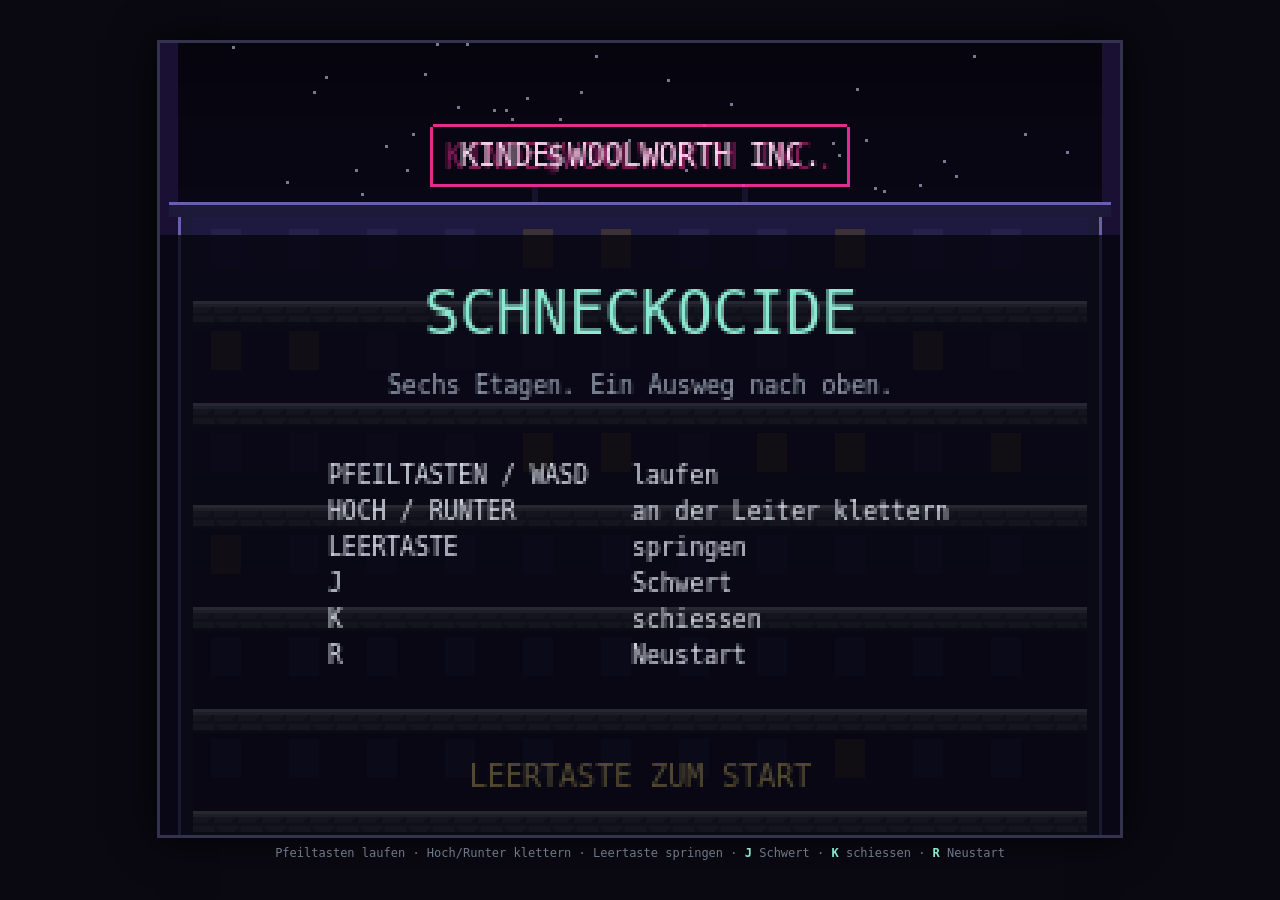
==== index.html @ 04f44942 "v0.1: Schneckocide - spielbarer 16-Bit Tower Climber Sechs Etagen, Donkey-Kong-Leitern, Schwert und " ====
<!DOCTYPE html>
<html lang="de">
<head>
  <meta charset="UTF-8">
  <meta name="viewport" content="width=device-width, initial-scale=1.0">
  <title>Schneckocide - 16-Bit Tower</title>
  <link rel="stylesheet" href="css/style.css">
  <!-- Phaser liegt lokal, damit das Spiel offline laeuft. Alternative per CDN:
       <script src="https://cdn.jsdelivr.net/npm/phaser@3.80.1/dist/phaser.min.js"></script> -->
  <script src="vendor/phaser.min.js"></script>
</head>
<body>

  <div id="game-container"></div>

  <p class="hint">
    Pfeiltasten laufen &middot; Hoch/Runter klettern &middot; Leertaste springen &middot;
    <b>J</b> Schwert &middot; <b>K</b> schiessen &middot; <b>R</b> Neustart
  </p>

  <!--
    Ladereihenfolge ist wichtig: Daten und Konfiguration vor den Klassen,
    Klassen vor main.js. Bewusst klassische script-Tags statt ES-Module -
    so laeuft das Spiel auch per Doppelklick auf index.html, ohne Webserver.
  -->
  <script src="js/config.js"></script>
  <script src="js/data/enemyTypes.js"></script>
  <script src="js/data/level.js"></script>
  <script src="js/gfx/textures.js"></script>
  <script src="js/gfx/Backdrop.js"></script>
  <script src="js/gfx/NeonSign.js"></script>
  <script src="js/entities/Bullet.js"></script>
  <script src="js/entities/Player.js"></script>
  <script src="js/entities/Enemy.js"></script>
  <script src="js/scenes/BootScene.js"></script>
  <script src="js/scenes/TitleScene.js"></script>
  <script src="js/scenes/GameScene.js"></script>
  <script src="js/scenes/UIScene.js"></script>
  <script src="js/main.js"></script>
</body>
</html>
---- css/style.css ----
html, body {
  margin: 0;
  padding: 0;
  background: #0a0912;
  color: #d8dde8;
  font-family: monospace;
  min-height: 100vh;
  display: flex;
  flex-direction: column;
  align-items: center;
  justify-content: center;
  gap: 8px;
}

/* Der Container legt sich um das Canvas (keine eigene Groesse) und wird vom
   zentrierten Body mittig gesetzt. Wichtig: die Zentrierung passiert NUR hier.
   Phasers autoCenter ist abgeschaltet - sonst kaeme dessen Rand oben drauf und
   das Spiel saesse sichtbar aus der Mitte verschoben. */
#game-container {
  line-height: 0;
}

/* Verhindert, dass der Browser die hochskalierten Pixel weichzeichnet. */
#game-container canvas {
  image-rendering: pixelated;
  image-rendering: crisp-edges;
  border: 3px solid #33334d;
  box-shadow: 0 0 40px rgba(0, 0, 0, 0.9);
}

.hint {
  margin: 0;
  font-size: 12px;
  color: #6f7889;
  text-align: center;
}

.hint b { color: #8ce8d0; }
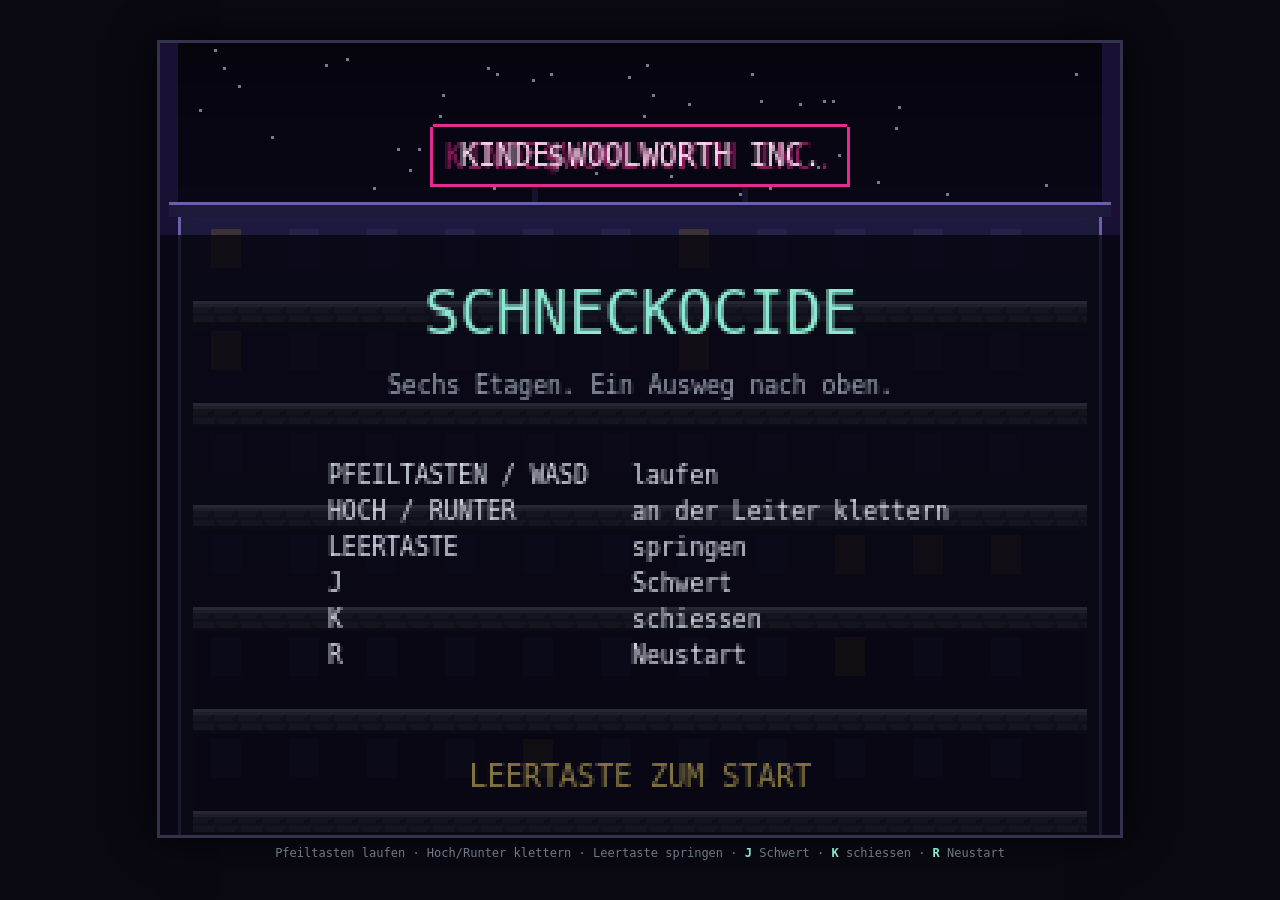
==== commit 146c0f7a: "v0.2: Levelwechsel per Portal Ein Level bringt jetzt sein eigenes Etagenraster, eigene Leitern, eige" ====
--- a/index.html
+++ b/index.html
@@ -25,13 +25,14 @@
   -->
   <script src="js/config.js"></script>
   <script src="js/data/enemyTypes.js"></script>
-  <script src="js/data/level.js"></script>
+  <script src="js/data/levels.js"></script>
   <script src="js/gfx/textures.js"></script>
   <script src="js/gfx/Backdrop.js"></script>
   <script src="js/gfx/NeonSign.js"></script>
   <script src="js/entities/Bullet.js"></script>
   <script src="js/entities/Player.js"></script>
   <script src="js/entities/Enemy.js"></script>
+  <script src="js/entities/Portal.js"></script>
   <script src="js/scenes/BootScene.js"></script>
   <script src="js/scenes/TitleScene.js"></script>
   <script src="js/scenes/GameScene.js"></script>
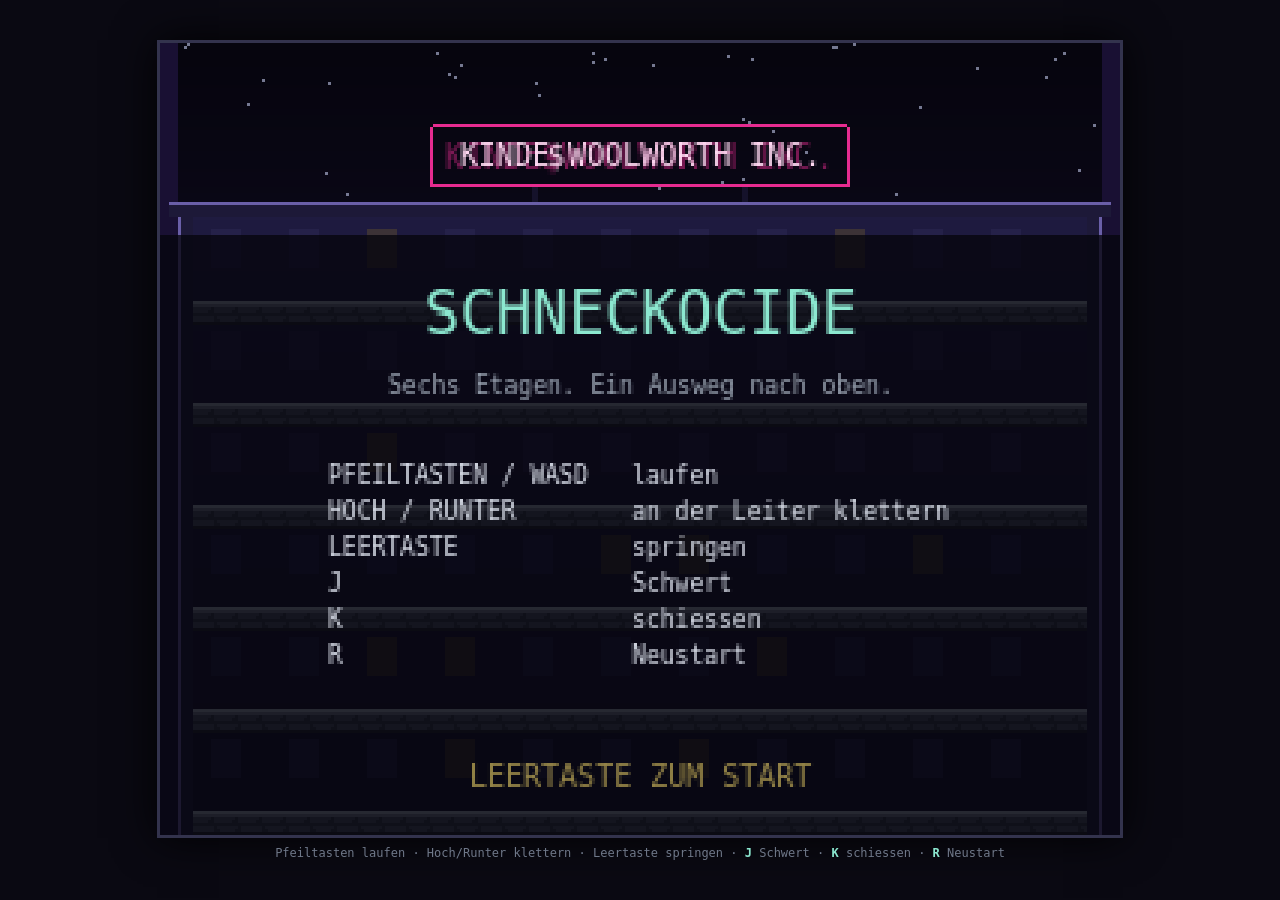
==== commit 099941fd: "Graphic-Novel-Zwischensequenzen mit Entscheidungen Portale koennen jetzt eine Sequenz vorschalten: m" ====
--- a/index.html
+++ b/index.html
@@ -26,15 +26,18 @@
   <script src="js/config.js"></script>
   <script src="js/data/enemyTypes.js"></script>
   <script src="js/data/levels.js"></script>
+  <script src="js/data/story.js"></script>
   <script src="js/gfx/textures.js"></script>
   <script src="js/gfx/Backdrop.js"></script>
   <script src="js/gfx/NeonSign.js"></script>
+  <script src="js/gfx/PanelArt.js"></script>
   <script src="js/entities/Bullet.js"></script>
   <script src="js/entities/Player.js"></script>
   <script src="js/entities/Enemy.js"></script>
   <script src="js/entities/Portal.js"></script>
   <script src="js/scenes/BootScene.js"></script>
   <script src="js/scenes/TitleScene.js"></script>
+  <script src="js/scenes/CutsceneScene.js"></script>
   <script src="js/scenes/GameScene.js"></script>
   <script src="js/scenes/UIScene.js"></script>
   <script src="js/main.js"></script>
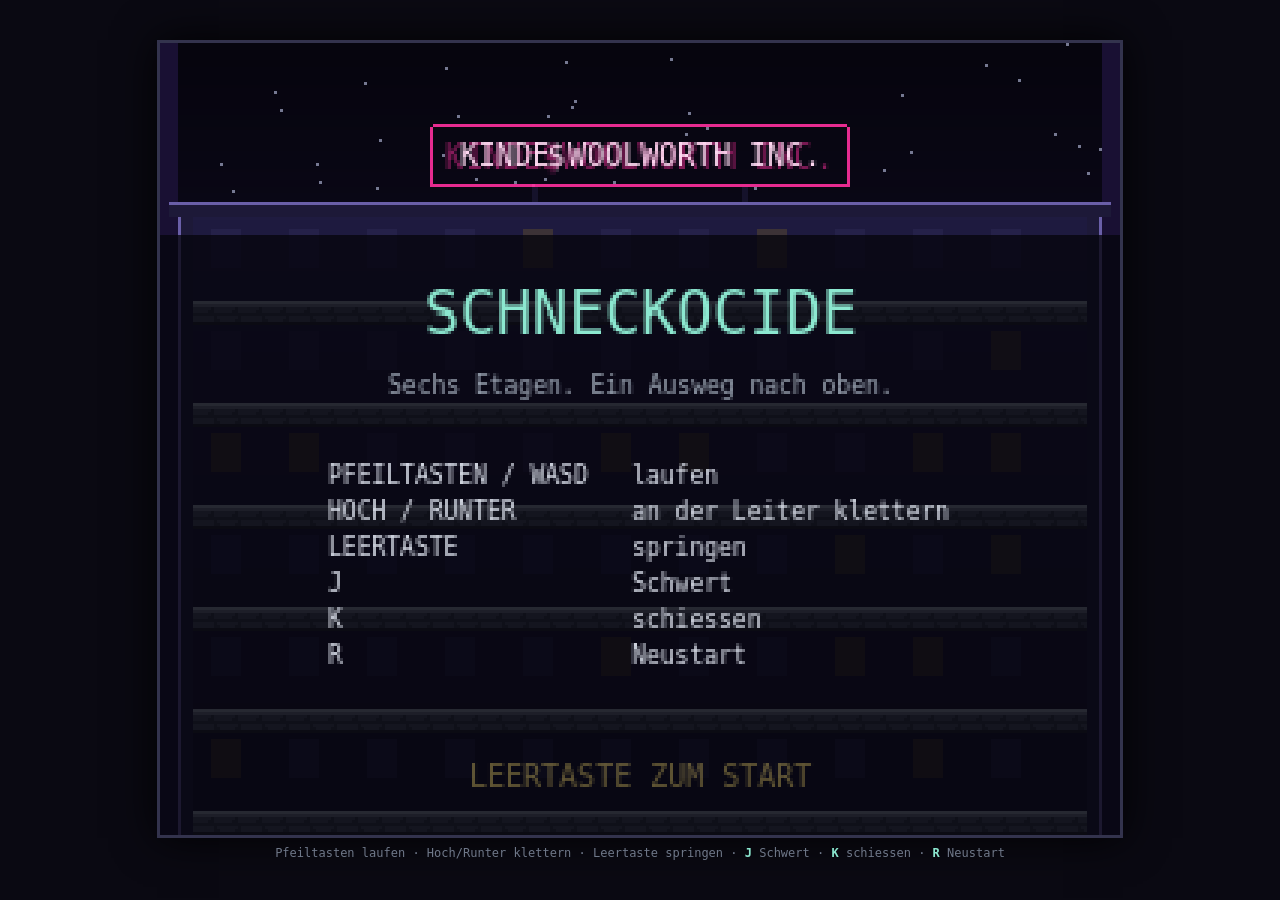
==== commit 4b2929ee: "Portal ins Erdgeschoss und Ton beim Levelwechsel Das Portal steht jetzt gleich neben dem Startpunkt " ====
--- a/index.html
+++ b/index.html
@@ -27,6 +27,8 @@
   <script src="js/data/enemyTypes.js"></script>
   <script src="js/data/levels.js"></script>
   <script src="js/data/story.js"></script>
+  <script src="js/data/audioData.js"></script>
+  <script src="js/data/sounds.js"></script>
   <script src="js/gfx/textures.js"></script>
   <script src="js/gfx/Backdrop.js"></script>
   <script src="js/gfx/NeonSign.js"></script>
